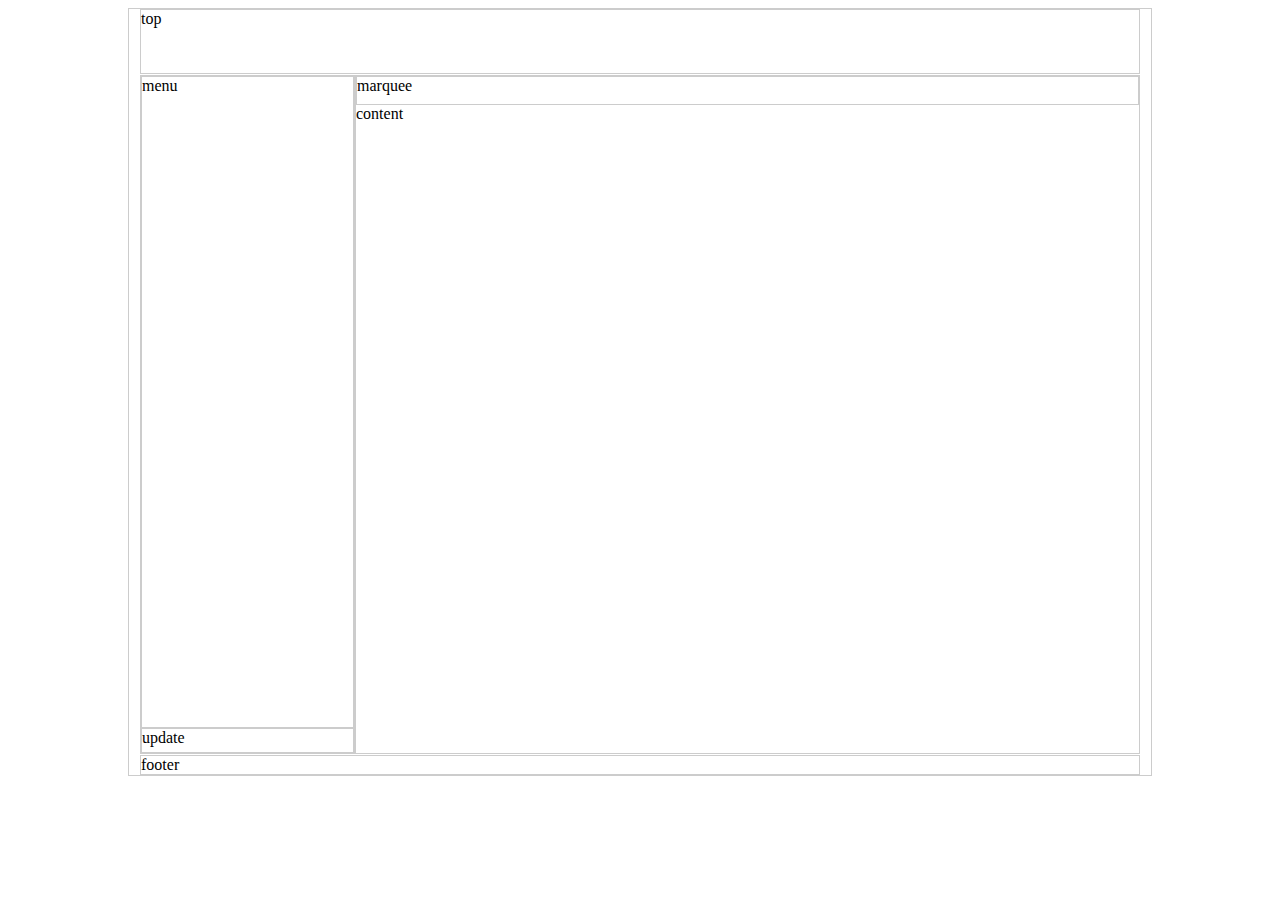
==== s20230417/web01/index.html @ e6714d16 "0417 update" ====
<!DOCTYPE html>
<html lang="en">

<head>
    <meta charset="UTF-8">
    <meta http-equiv="X-UA-Compatible" content="IE=edge">
    <meta name="viewport" content="width=device-width, initial-scale=1.0">
    <title>Document</title>
    <style>
        * {
            box-sizing: border-box;
        }

        .container {
            width: 1024px;
            height: 768px;
            border: 1px solid #ccc;
            margin: auto;
            display: flex;
            flex-direction: row;
            justify-content: center;
            align-items: center;
            flex-wrap: wrap;
        }

        /* top */
        .top {
            flex-basis: 1000px;
            height: 65px;
            border: 1px solid #ccc;
        }

        /* aside */
        .aside {
            flex-basis: 215px;
            border: 1px solid #ccc;
            height: calc(768px - 65px - 20px - 4px);

            display: flex;
            flex-direction: column;

        }

        .aside > .menu {
            flex-basis: calc(100% - 25px);
            border: 1px solid #ccc;
        }

        .aside > .update {
            flex-basis: 25px;
            border: 1px solid #ccc;
        }

        /* section */
        .section {
            flex-basis: calc(1000px - 215px);
            border: 1px solid #ccc;
            height: calc(768px - 65px - 20px - 4px);

            display: flex;
            flex-direction: column;
        }

        .section > .marquee {
            flex-basis: 29px;
            border: 1px solid #ccc;
        }

        .section > .main {
            flex-basis: calc(100% - 29px);
            border: 1px solid #ccc;
        }

        /* footer */
        .footer {
            flex-basis: 1000px;
            height: 20px;
            border: 1px solid #ccc;
        }
    </style>
</head>

<body>
    <div class="container">
        <div class="top">
            top
        </div>

        <div class="aside">
            <!-- aside -->
            <div class="menu">
                menu
            </div>
            <div class="update">
                update
            </div>
        </div>

        <div class="section">
            <!-- section -->
            <div class="marquee">
                marquee
            </div>
            <div class="content">
                content
            </div>
        </div>

        <footer class="footer">
            footer
        </footer>

    </div>
</body>

</html>
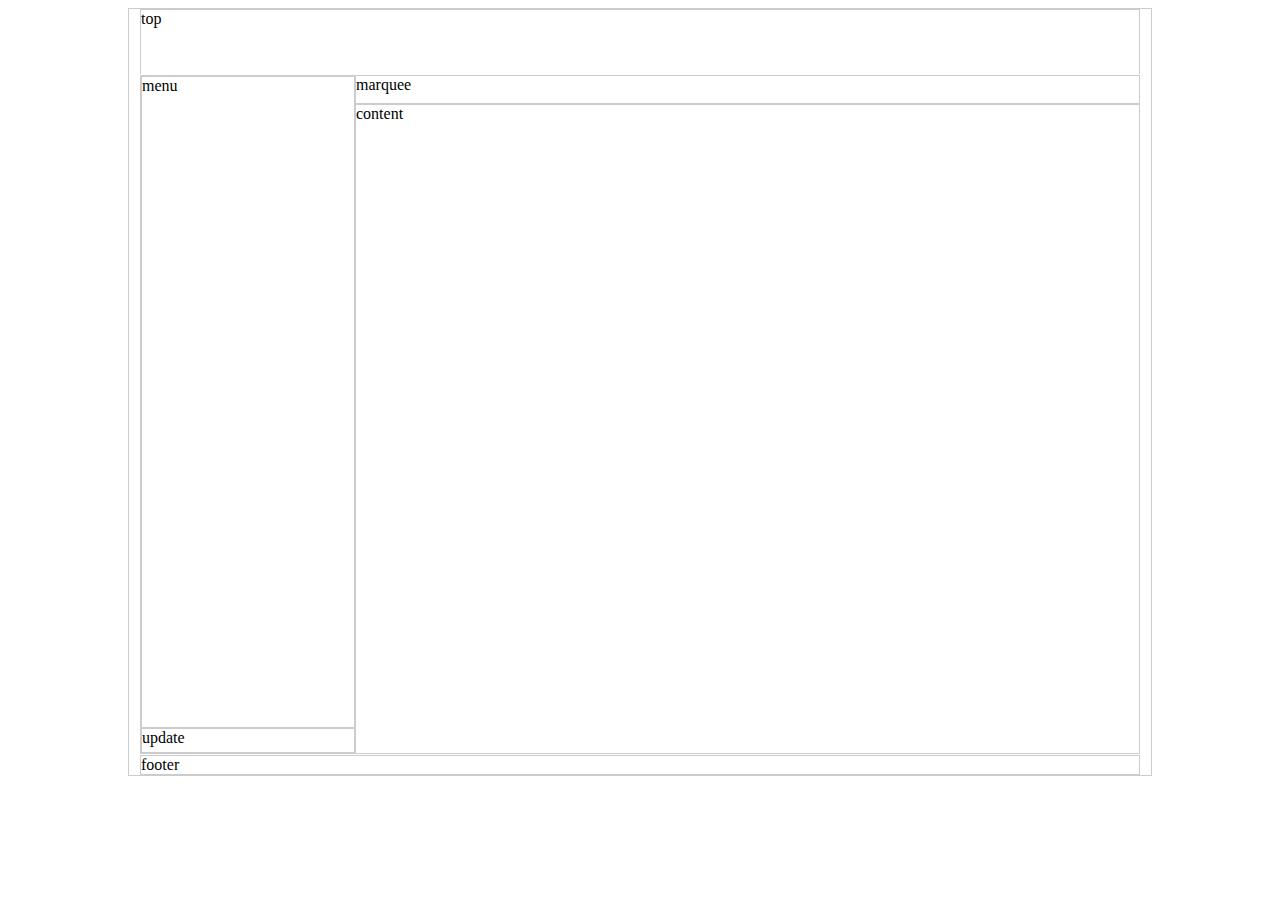
==== commit a9bae240: "16:30 update" ====
--- a/s20230417/web01/index.html
+++ b/s20230417/web01/index.html
@@ -6,78 +6,7 @@
     <meta http-equiv="X-UA-Compatible" content="IE=edge">
     <meta name="viewport" content="width=device-width, initial-scale=1.0">
     <title>Document</title>
-    <style>
-        * {
-            box-sizing: border-box;
-        }
-
-        .container {
-            width: 1024px;
-            height: 768px;
-            border: 1px solid #ccc;
-            margin: auto;
-            display: flex;
-            flex-direction: row;
-            justify-content: center;
-            align-items: center;
-            flex-wrap: wrap;
-        }
-
-        /* top */
-        .top {
-            flex-basis: 1000px;
-            height: 65px;
-            border: 1px solid #ccc;
-        }
-
-        /* aside */
-        .aside {
-            flex-basis: 215px;
-            border: 1px solid #ccc;
-            height: calc(768px - 65px - 20px - 4px);
-
-            display: flex;
-            flex-direction: column;
-
-        }
-
-        .aside > .menu {
-            flex-basis: calc(100% - 25px);
-            border: 1px solid #ccc;
-        }
-
-        .aside > .update {
-            flex-basis: 25px;
-            border: 1px solid #ccc;
-        }
-
-        /* section */
-        .section {
-            flex-basis: calc(1000px - 215px);
-            border: 1px solid #ccc;
-            height: calc(768px - 65px - 20px - 4px);
-
-            display: flex;
-            flex-direction: column;
-        }
-
-        .section > .marquee {
-            flex-basis: 29px;
-            border: 1px solid #ccc;
-        }
-
-        .section > .main {
-            flex-basis: calc(100% - 29px);
-            border: 1px solid #ccc;
-        }
-
-        /* footer */
-        .footer {
-            flex-basis: 1000px;
-            height: 20px;
-            border: 1px solid #ccc;
-        }
-    </style>
+    <link rel="stylesheet" href="./css/style.css">
 </head>
 
 <body>
@@ -85,7 +14,7 @@
         <div class="top">
             top
         </div>
-
+       
         <div class="aside">
             <!-- aside -->
             <div class="menu">
--- a/s20230417/web01/css/style.css
+++ b/s20230417/web01/css/style.css
@@ -0,0 +1,72 @@
+* {
+    box-sizing: border-box;
+}
+
+.container {
+    width: 1024px;
+    height: 768px;
+    border: 1px solid #ccc;
+    margin: auto;
+    display: flex;
+    flex-direction: row;
+    justify-content: center;
+    align-items: center;
+    flex-wrap: wrap;
+}
+
+/* top */
+.top {
+    flex-basis: 1000px;
+    height: 65px;
+    border: 1px solid #ccc;
+    border-bottom: 0px;
+}
+
+/* aside */
+.aside {
+    flex-basis: 215px;
+    border: 1px solid #ccc;
+    height: calc(768px - 65px - 20px - 4px);
+    border-right: 0px;
+
+    display: flex;
+    flex-direction: column;
+
+}
+
+.aside>.menu {
+    flex-basis: calc(100% - 25px);
+    border: 1px solid #ccc;
+}
+
+.aside>.update {
+    flex-basis: 25px;
+    border: 1px solid #ccc;
+}
+
+/* section */
+.section {
+    flex-basis: calc(1000px - 215px);
+    /* border: 1px solid #ccc; */
+    height: calc(768px - 65px - 20px - 4px);
+
+    display: flex;
+    flex-direction: column;
+}
+
+.section>.marquee {
+    flex-basis: 29px;
+    border: 1px solid #ccc;
+}
+
+.section>.content {
+    flex-basis: calc(100% - 29px);
+    border: 1px solid #ccc;
+}
+
+/* footer */
+.footer {
+    flex-basis: 1000px;
+    height: 20px;
+    border: 1px solid #ccc;
+}